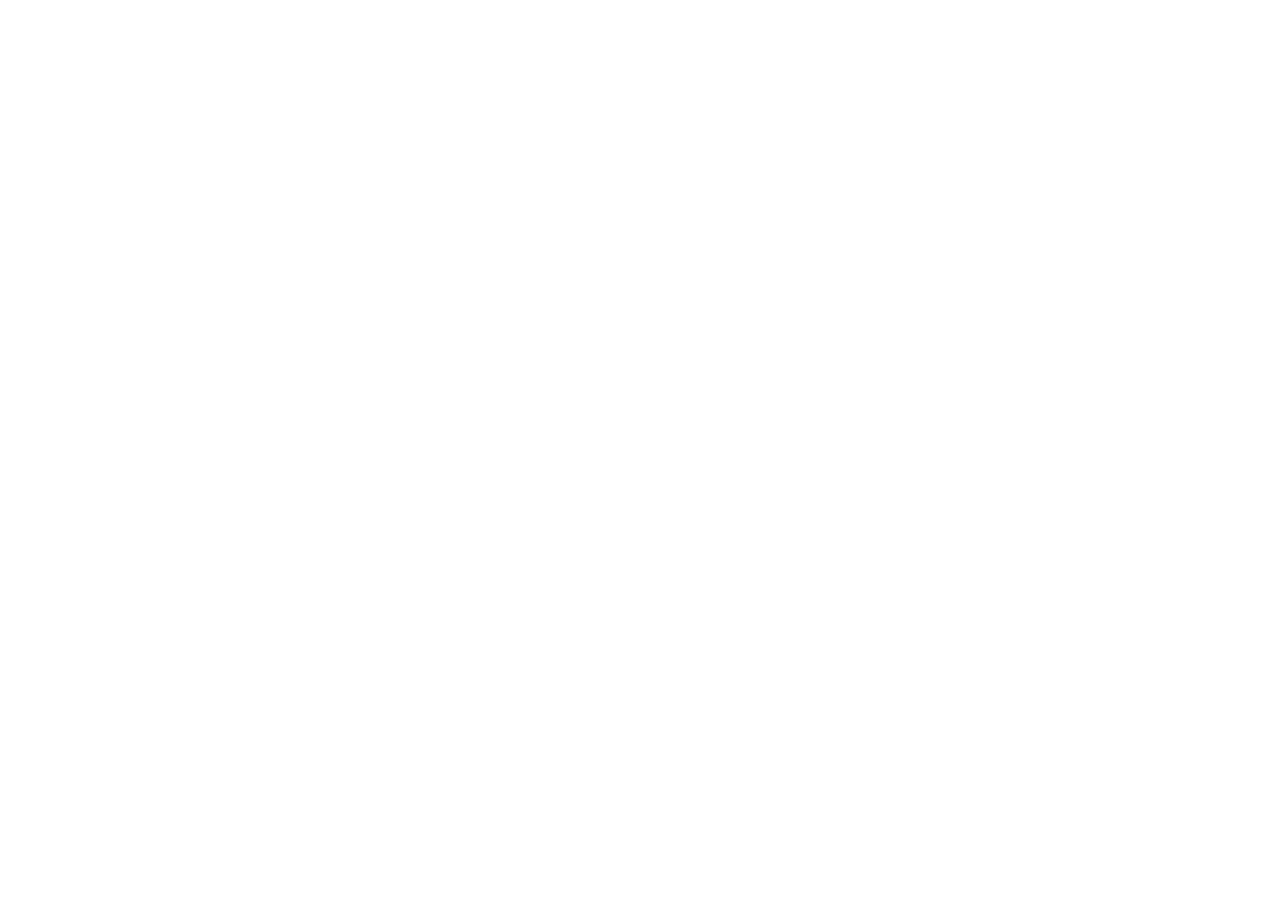
==== contact.html @ d2cbfa1b "added script html" ====
<!DOCTYPE html>
<html lang="en">
<head>
    <meta charset="UTF-8">
    <meta http-equiv="X-UA-Compatible">
    <meta name="viewport" content="width=device-width, initial-scale=1.0">
    <title>Document</title>
</head>
<body>
    <script src="js/script.js"></script>
</body>
</html>
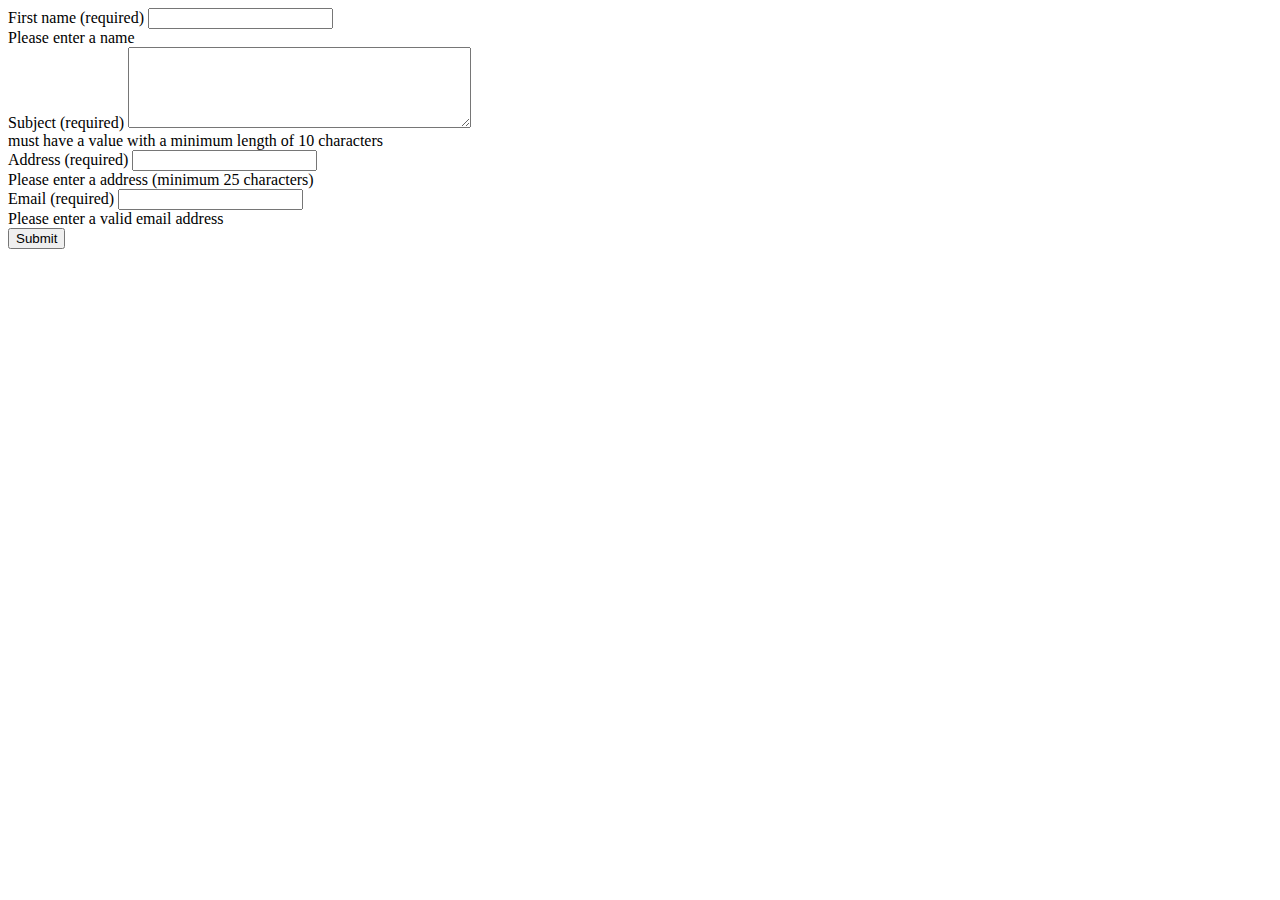
==== commit 128bad6a: "added html to contact" ====
--- a/contact.html
+++ b/contact.html
@@ -2,11 +2,51 @@
 <html lang="en">
 <head>
     <meta charset="UTF-8">
-    <meta http-equiv="X-UA-Compatible">
+    <meta http-equiv="X-UA-Compatible" content="IE=edge">
     <meta name="viewport" content="width=device-width, initial-scale=1.0">
-    <title>Document</title>
+    <title>Contact us</title>
 </head>
 <body>
-    <script src="js/script.js"></script>
+    <div class="container">
+        <form id="contactForm">
+            <div>
+                <label>
+                    First name (required)
+                    <input name="firstName" id="firstName" />
+                </label>
+                <div class="form-error" id="firstNameError">Please enter a name</div>
+            </div>
+
+            <div>
+                <label>
+                    Subject (required)
+                    <textarea name="message" id="message" rows="5" cols="40"></textarea>
+                    <div class="form-error" id="messageError">must have a value with a minimum length of 10 characters</div>
+                </label>
+            </div>
+
+            <div>
+                <label>
+                    Address (required)
+                    <input name="address" id="address" />
+                </label>
+                <div class="form-error" id="addressError">Please enter a address (minimum 25 characters)</div>
+            </div>
+
+            <div>
+                <label>
+                    Email (required)
+                    <input name="email" id="email" />
+                </label>
+                <div class="form-error" id="emailError">Please enter a valid email address</div>
+            </div>
+
+            <button>Submit</button>
+        </form>
+    </div>
+
+
+
+
 </body>
 </html>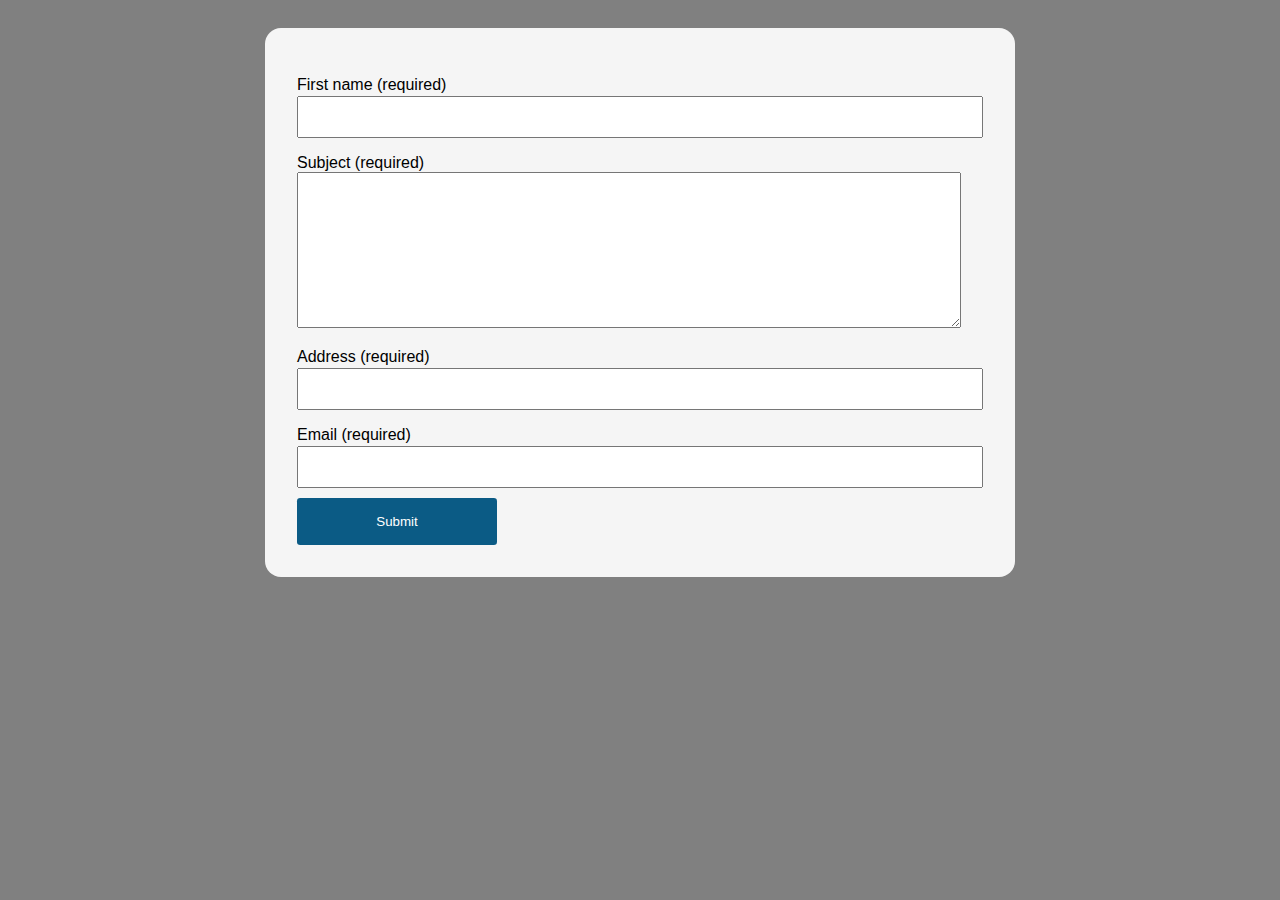
==== commit b5cca900: "css created" ====
--- a/contact.html
+++ b/contact.html
@@ -5,6 +5,7 @@
     <meta http-equiv="X-UA-Compatible" content="IE=edge">
     <meta name="viewport" content="width=device-width, initial-scale=1.0">
     <title>Contact us</title>
+    <link href="css/contact.css" rel="stylesheet" />
 </head>
 <body>
     <div class="container">
@@ -20,7 +21,7 @@
             <div>
                 <label>
                     Subject (required)
-                    <textarea name="message" id="message" rows="5" cols="40"></textarea>
+                    <textarea name="message" id="message" rows="10" cols="80"></textarea>
                     <div class="form-error" id="messageError">must have a value with a minimum length of 10 characters</div>
                 </label>
             </div>
--- a/css/contact.css
+++ b/css/contact.css
@@ -0,0 +1,50 @@
+*{
+    box-sizing: border-box;
+}
+
+body{
+    padding: 20px 40px;
+    font-family: 'Segoe UI', Tahoma, Geneva, Verdana, sans-serif;
+    background: gray;
+}
+
+.container{
+    max-width: 750px;
+    margin: 0 auto;
+}
+
+form{
+    padding: 2em;
+    background: whitesmoke;
+    border-radius: 1rem;
+}
+
+input{
+    width: 100%;
+    margin-top: 2px;
+    padding: 10px;
+    font-size: 16px;
+}
+
+button{
+    background: rgb(11, 91, 133);
+    border: none;
+    width: 200px;
+    padding: 1rem;
+    color: white;
+    margin-top: 10px;
+    cursor: pointer;
+    border-radius: 0.2rem;
+}
+
+label{
+    display: block;
+    margin-top: 1rem;
+}
+
+.form-error{
+    display: none;
+    color: red;
+    font-size: 0.9rem;
+    margin-top: 2px;
+}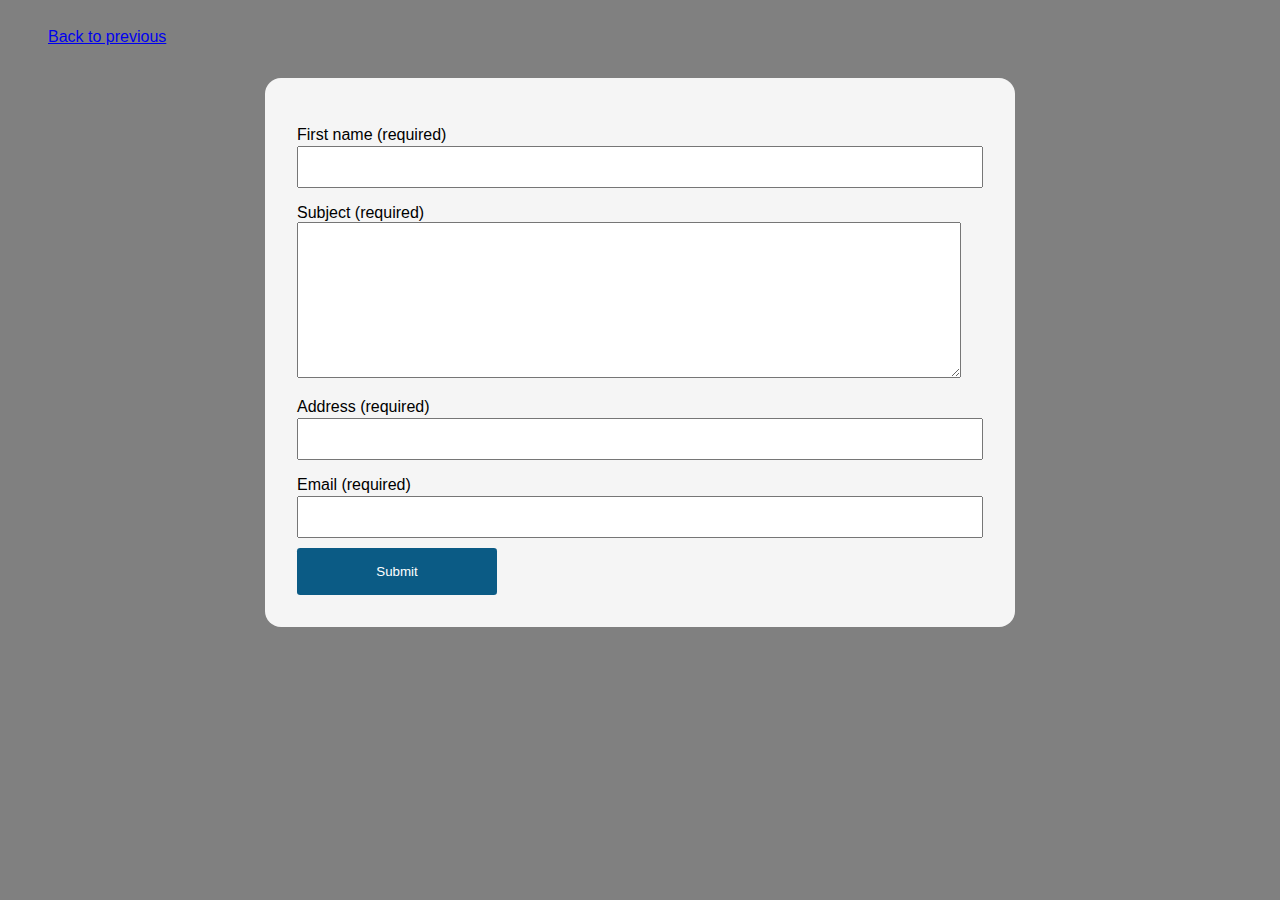
==== commit 3f214dc8: "added breadcrumb link" ====
--- a/contact.html
+++ b/contact.html
@@ -8,6 +8,7 @@
     <link href="css/contact.css" rel="stylesheet" />
 </head>
 <body>
+    <div class="back-nav"><a href="/">Back to previous</a></div>
     <div class="container">
         <form id="contactForm">
             <div>
--- a/css/contact.css
+++ b/css/contact.css
@@ -47,4 +47,10 @@
     color: red;
     font-size: 0.9rem;
     margin-top: 2px;
+}
+
+.back-nav{
+    margin-bottom: 1em;
+    padding-bottom: 1em;
+    border-bottom: 1px solid var(--white);
 }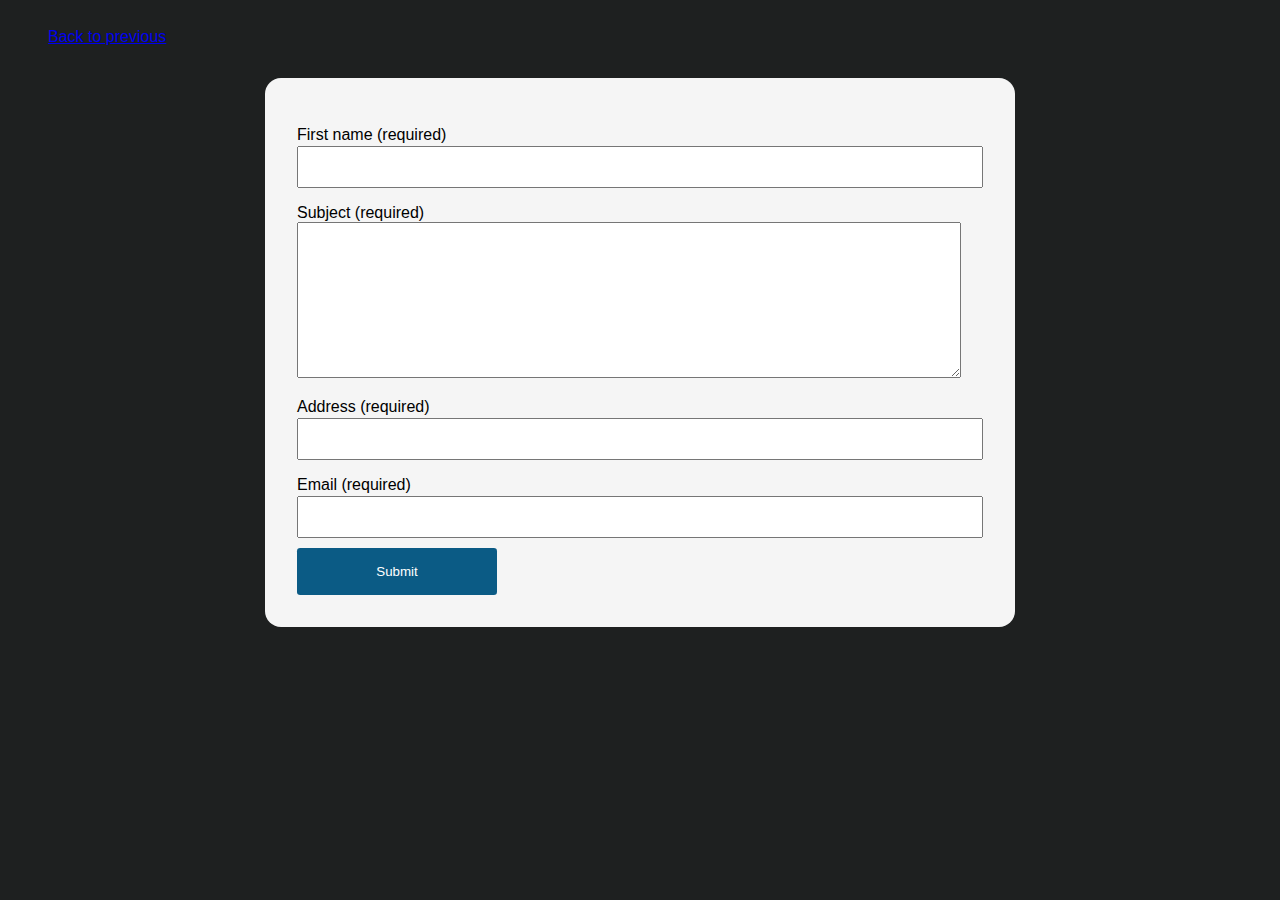
==== commit 80e18e3d: "added script link" ====
--- a/contact.html
+++ b/contact.html
@@ -49,6 +49,6 @@
 
 
 
-
+<script src="js/contact.js"></script>
 </body>
 </html>--- a/css/contact.css
+++ b/css/contact.css
@@ -5,7 +5,7 @@
 body{
     padding: 20px 40px;
     font-family: 'Segoe UI', Tahoma, Geneva, Verdana, sans-serif;
-    background: gray;
+    background-color: rgb(30, 32, 32);
 }
 
 .container{
